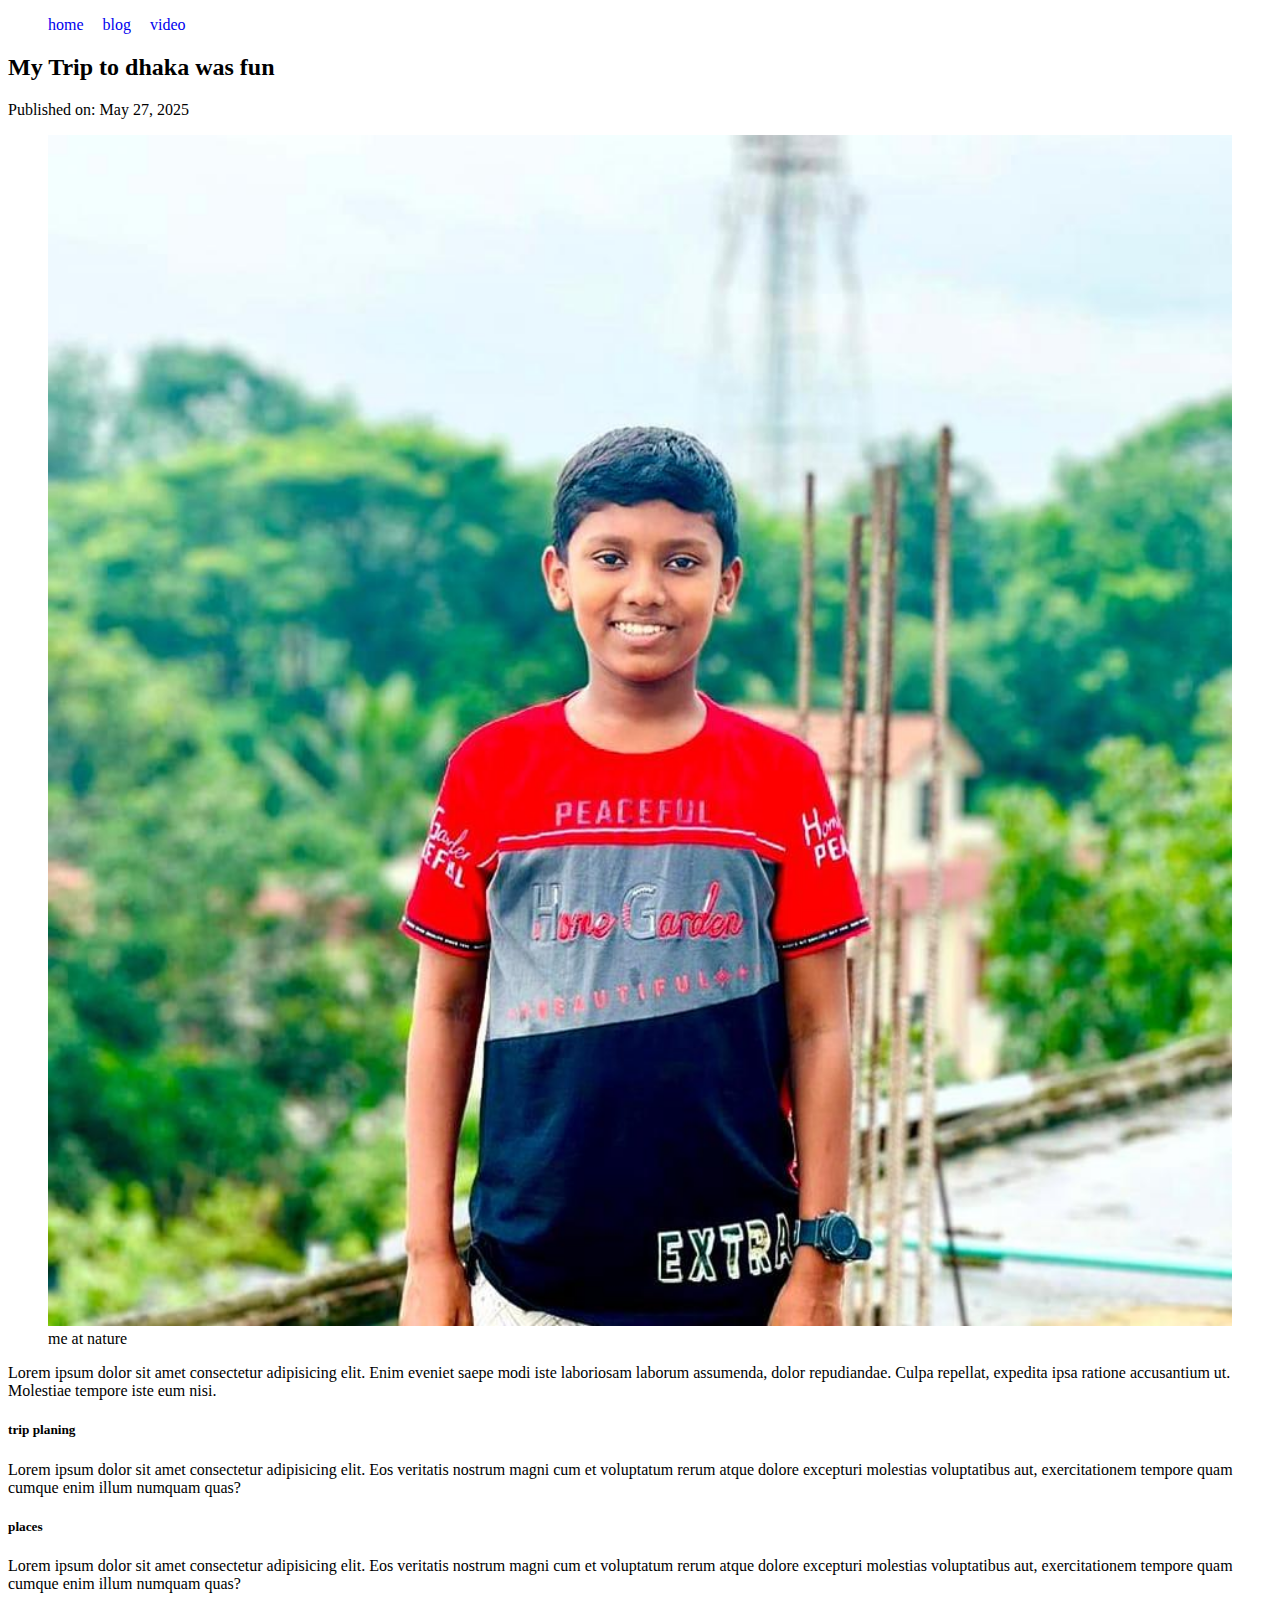
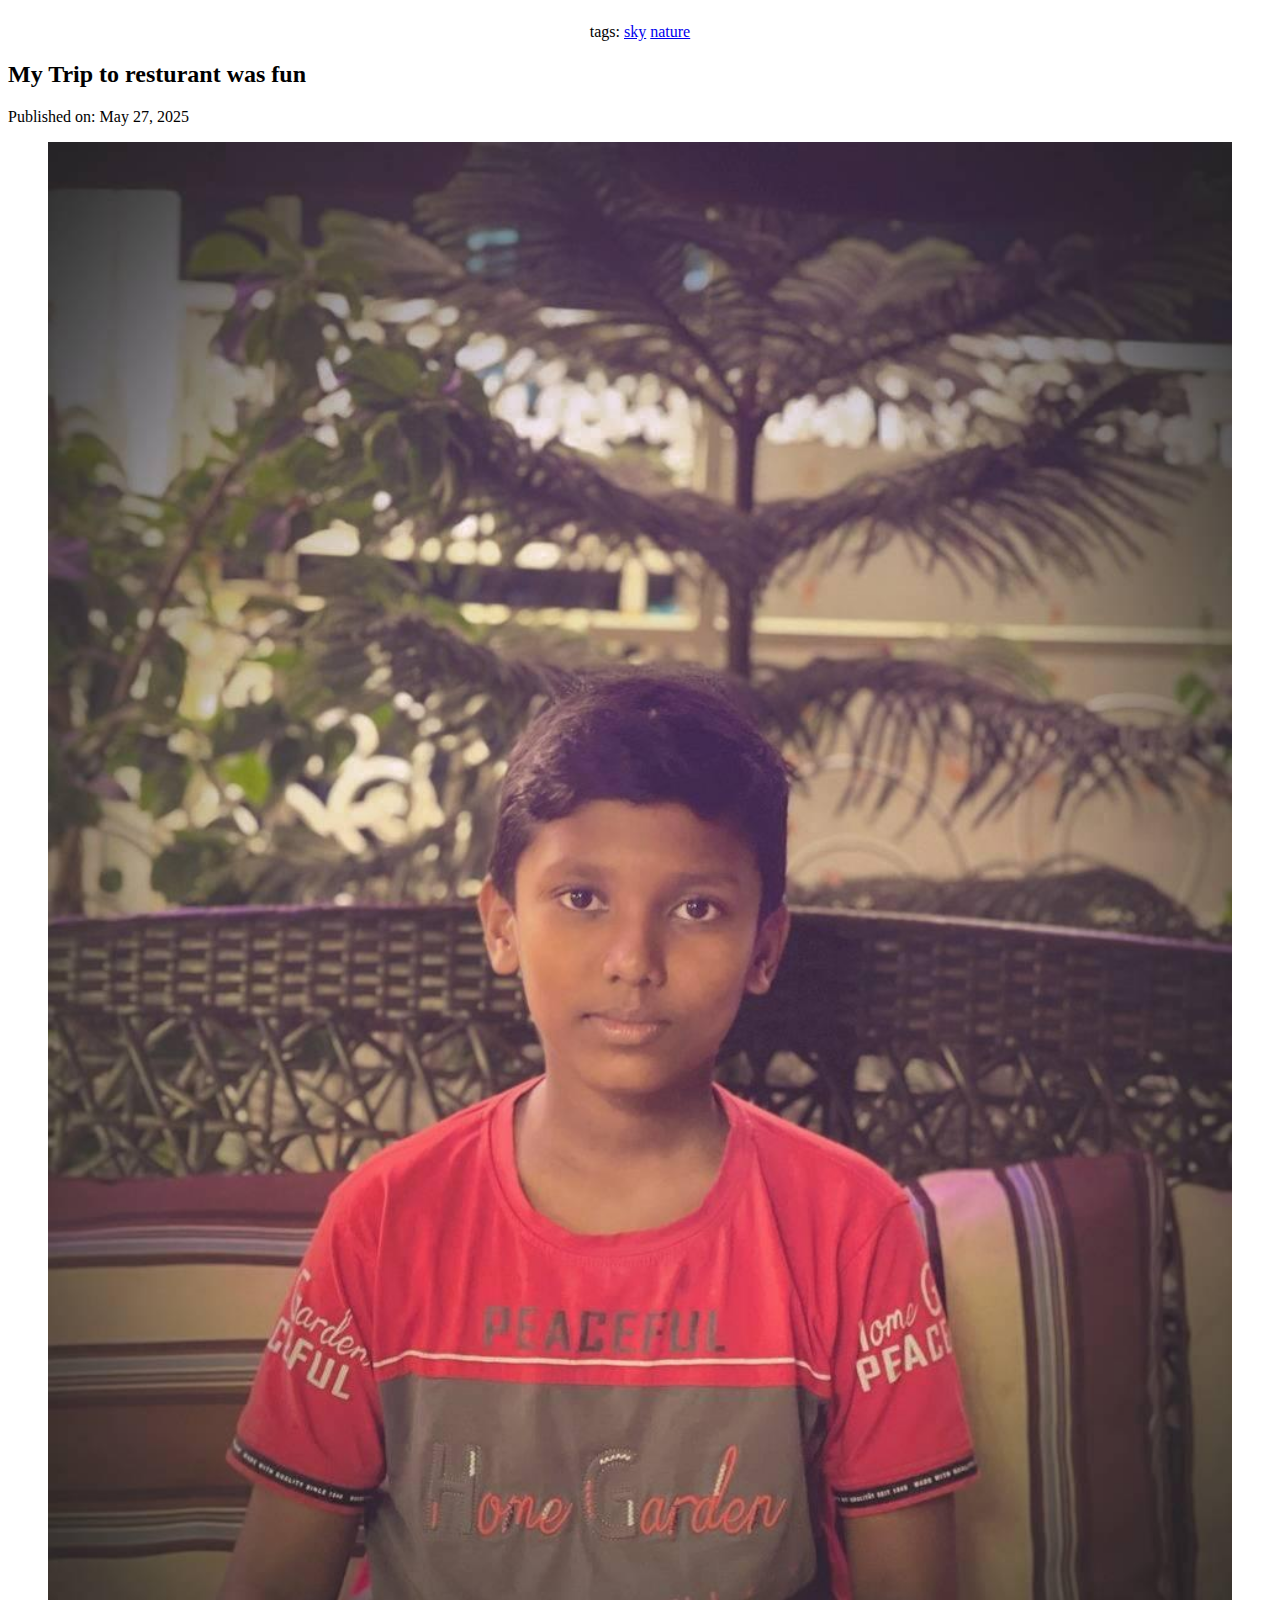
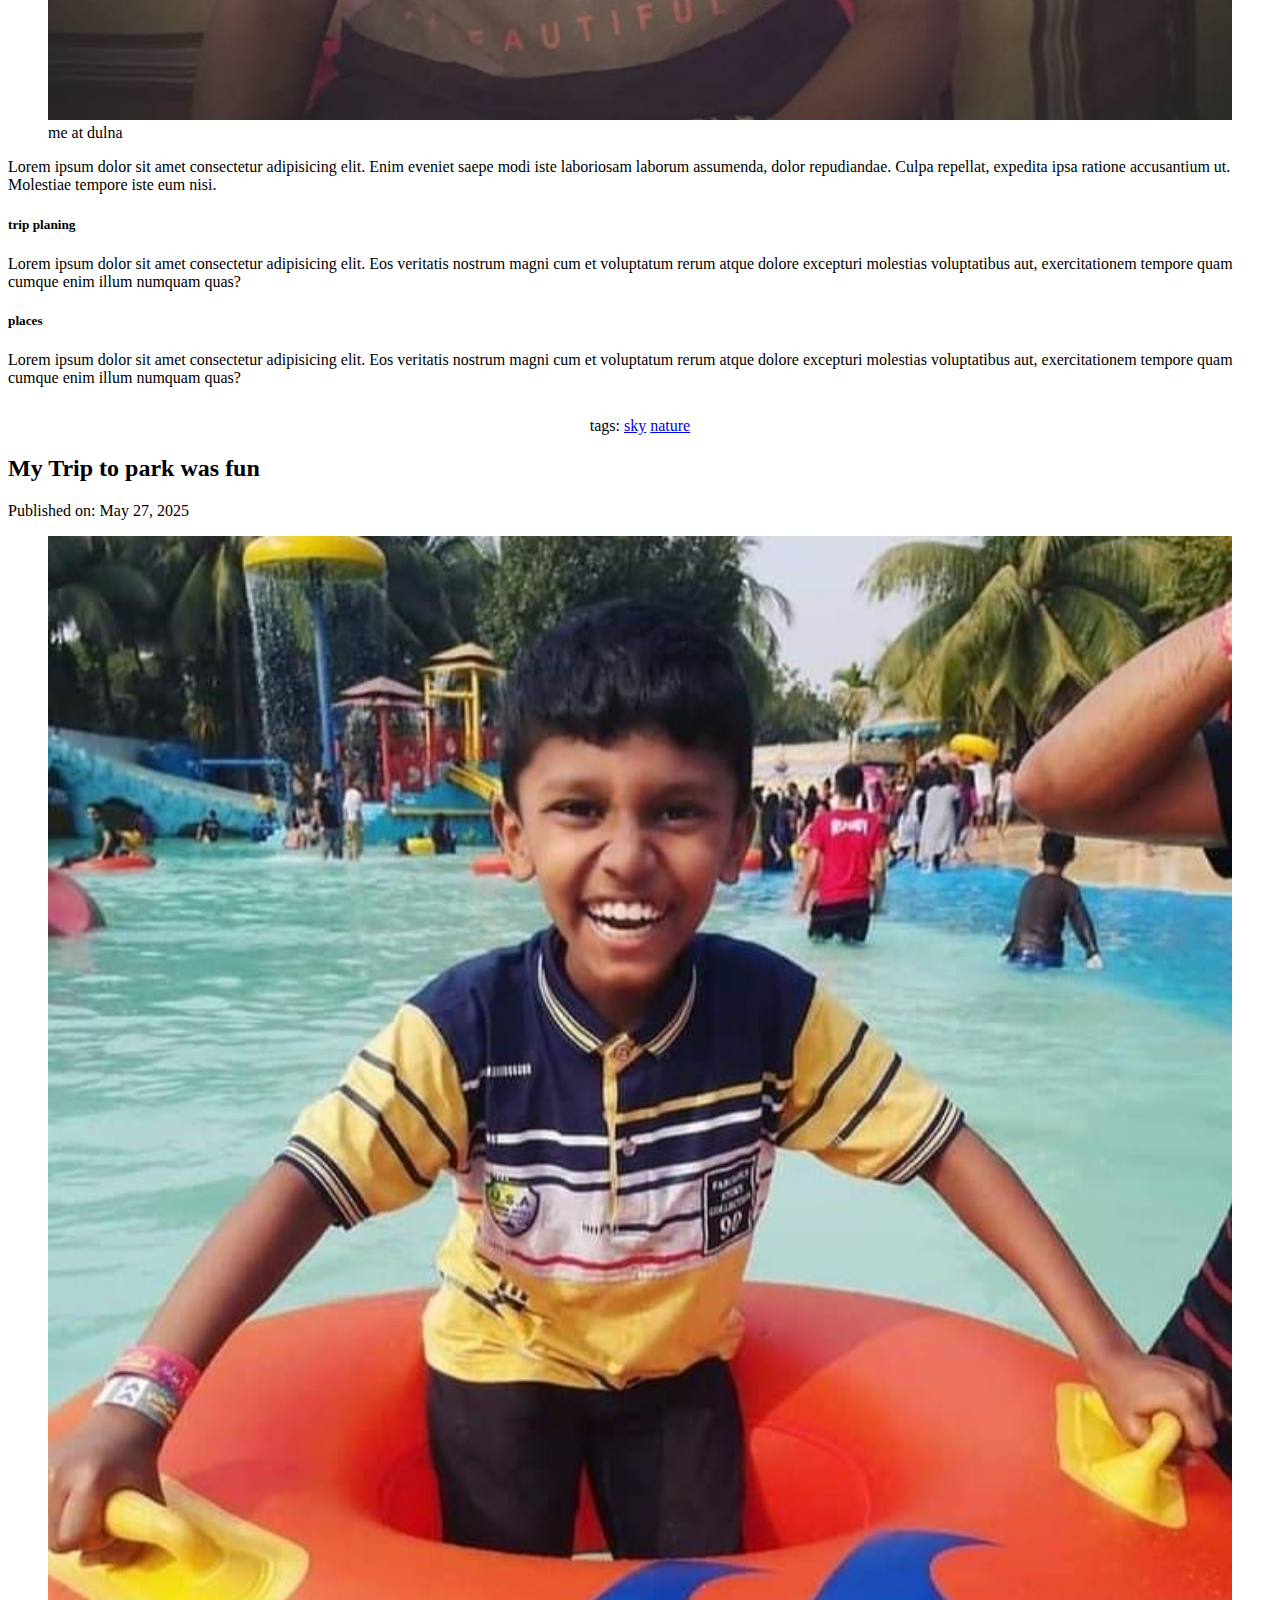
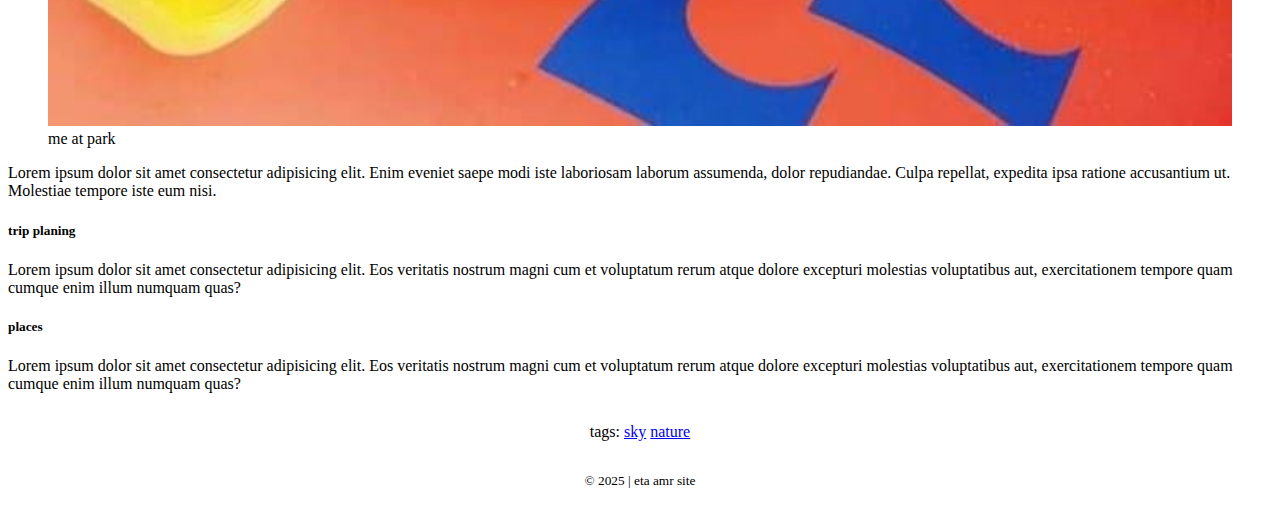
==== blog.html @ d8784e91 "first commit" ====
<!DOCTYPE html>
<html lang="en">
<head>
    <meta charset="UTF-8">
    <meta name="viewport" content="width=device-width, initial-scale=1.0">
    <title>Document</title>
    <link rel="stylesheet" href="styles/blog.css">
</head>
<body>
    <header>
        <nav>
            <ul>
                <li><a href="home.html">home</a></li>
                <li><a href="blog.html">blog</a></li>
                <li><a href="video.html">video</a></li>

            </ul>
        </nav>
    </header>

    <main>
        <article>
            <header>
                <h2>My Trip to dhaka was fun </h2>
                <p>Published on: <time datetime="2025-05-27">May 27, 2025</time></p>
            </header>
            <figure>
                <img width="100%" src="images/yeasin2.jpg" alt="">
                <figcaption>me at nature</figcaption>
            </figure>
            <section>
                <p>Lorem ipsum dolor sit amet consectetur adipisicing elit. Enim eveniet saepe modi iste laboriosam laborum assumenda, dolor repudiandae. Culpa repellat, expedita ipsa ratione accusantium ut. Molestiae tempore iste eum nisi.</p>
            </section>
            <section>
                <h5>trip planing</h5>
                <p>Lorem ipsum dolor sit amet consectetur adipisicing elit. Eos veritatis nostrum magni cum et voluptatum rerum atque dolore excepturi molestias voluptatibus aut, exercitationem tempore quam cumque enim illum numquam quas?</p>
            </section>
            <section>
                <h5>places</h5>
                <p>Lorem ipsum dolor sit amet consectetur adipisicing elit. Eos veritatis nostrum magni cum et voluptatum rerum atque dolore excepturi molestias voluptatibus aut, exercitationem tempore quam cumque enim illum numquam quas?</p>
            </section>
            <footer>
                <p>tags: <a href="sky">sky</a> <a href="nature">nature</a></p>
            </footer>
        </article>
        <article>
            <header>
                <h2>My Trip to resturant was fun </h2>
                <p>Published on: <time datetime="2025-05-27">May 27, 2025</time></p>
            </header>
            <figure>
                <img width="100%" src="images/yeasin1.jpg" alt="">
                <figcaption>me at dulna</figcaption>
            </figure>
            <section>
                <p>Lorem ipsum dolor sit amet consectetur adipisicing elit. Enim eveniet saepe modi iste laboriosam laborum assumenda, dolor repudiandae. Culpa repellat, expedita ipsa ratione accusantium ut. Molestiae tempore iste eum nisi.</p>
            </section>
            <section>
                <h5>trip planing</h5>
                <p>Lorem ipsum dolor sit amet consectetur adipisicing elit. Eos veritatis nostrum magni cum et voluptatum rerum atque dolore excepturi molestias voluptatibus aut, exercitationem tempore quam cumque enim illum numquam quas?</p>
            </section>
            <section>
                <h5>places</h5>
                <p>Lorem ipsum dolor sit amet consectetur adipisicing elit. Eos veritatis nostrum magni cum et voluptatum rerum atque dolore excepturi molestias voluptatibus aut, exercitationem tempore quam cumque enim illum numquam quas?</p>
            </section>
            <footer>
                <p>tags: <a href="sky">sky</a> <a href="nature">nature</a></p>
            </footer>
        </article>
        <article>
            <header>
                <h2>My Trip to park was fun </h2>
                <p>Published on: <time datetime="2025-05-27">May 27, 2025</time></p>
            </header>
            <figure>
                <img width="100%" src="images/yeasin3.jpg" alt="">
                <figcaption>me at park</figcaption>
            </figure>
            <section>
                <p>Lorem ipsum dolor sit amet consectetur adipisicing elit. Enim eveniet saepe modi iste laboriosam laborum assumenda, dolor repudiandae. Culpa repellat, expedita ipsa ratione accusantium ut. Molestiae tempore iste eum nisi.</p>
            </section>
            <section>
                <h5>trip planing</h5>
                <p>Lorem ipsum dolor sit amet consectetur adipisicing elit. Eos veritatis nostrum magni cum et voluptatum rerum atque dolore excepturi molestias voluptatibus aut, exercitationem tempore quam cumque enim illum numquam quas?</p>
            </section>
            <section>
                <h5>places</h5>
                <p>Lorem ipsum dolor sit amet consectetur adipisicing elit. Eos veritatis nostrum magni cum et voluptatum rerum atque dolore excepturi molestias voluptatibus aut, exercitationem tempore quam cumque enim illum numquam quas?</p>
            </section>
            <footer>
                <p>tags: <a href="sky">sky</a> <a href="nature">nature</a></p>
            </footer>
        </article>
    </main>

    <footer>
        <p><small> &copy; 2025 | eta amr site</small></p>
    </footer>

    
</body>
</html>
---- styles/blog.css ----
nav > ul > li {
    display: inline;
    margin-right: 15px;

}

nav li > a{
    text-decoration: none;
}
footer{
    text-align: center;
    margin-top: 30px;
}
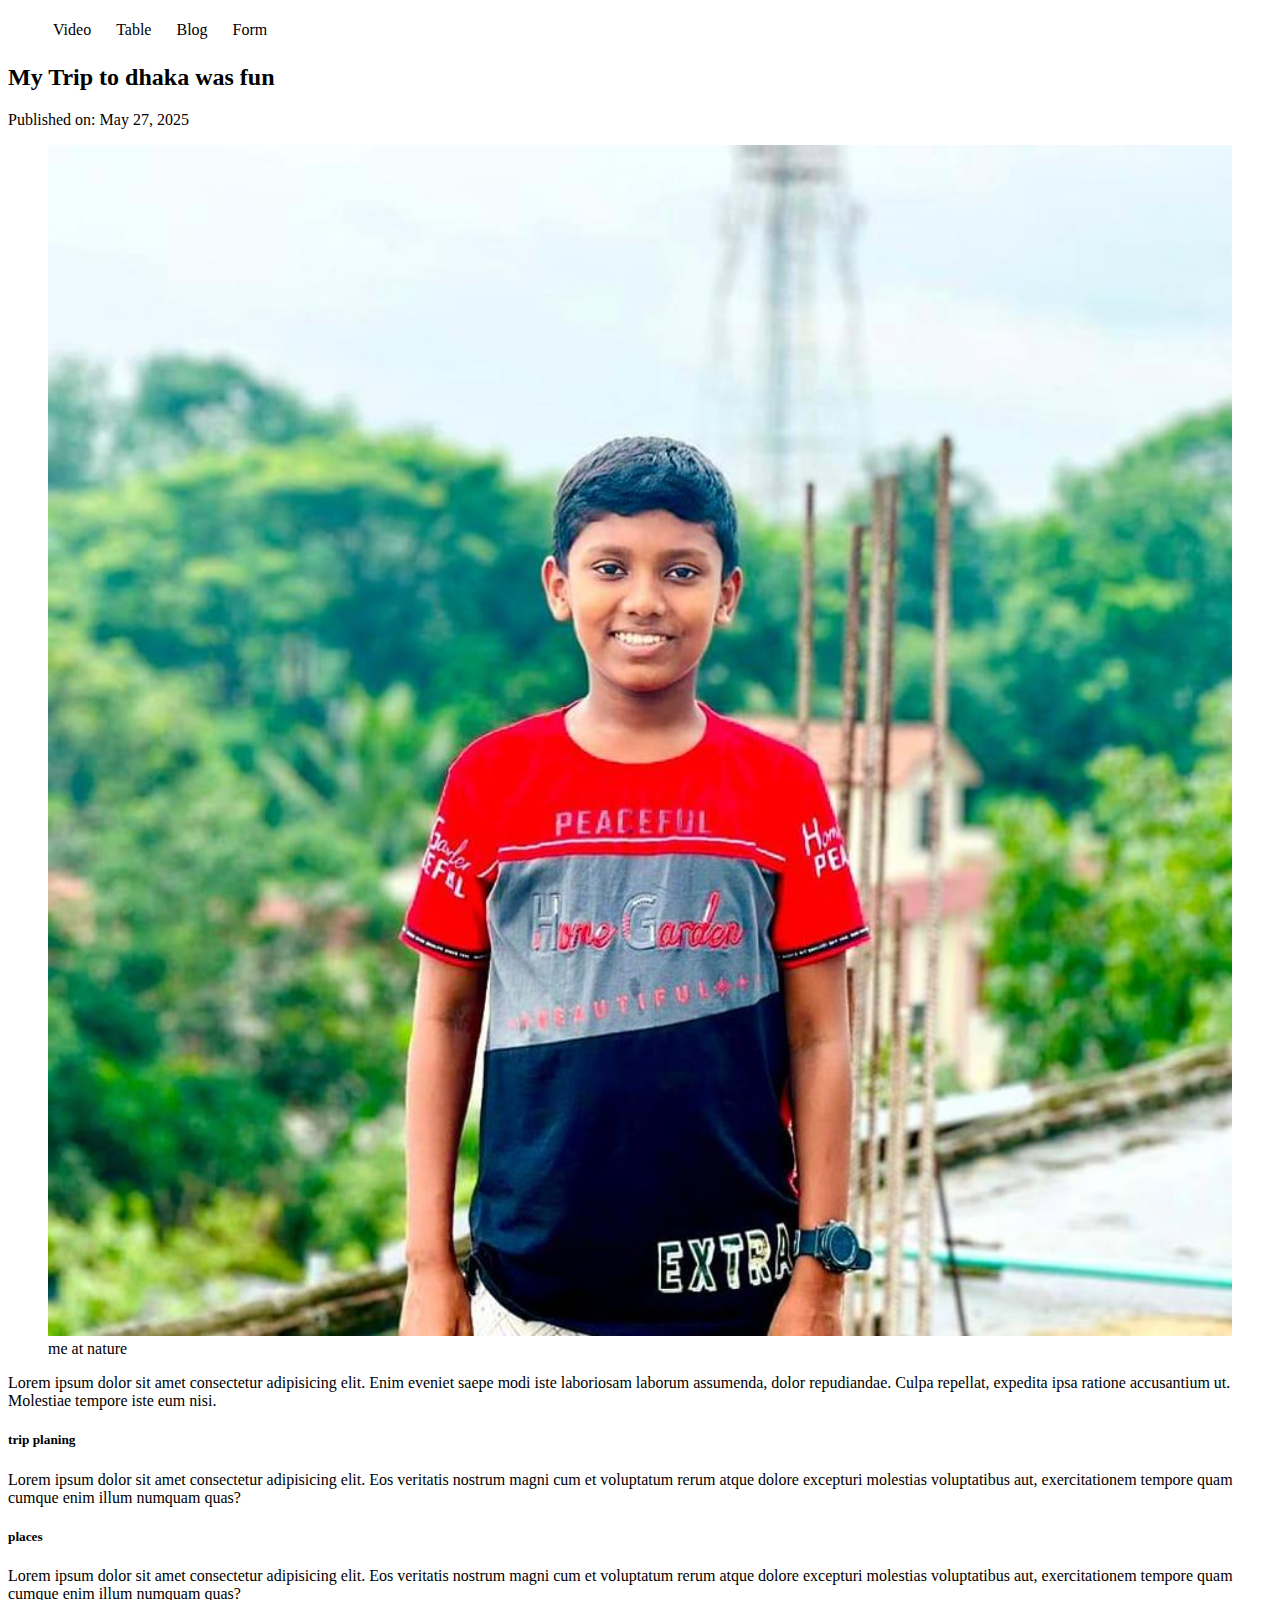
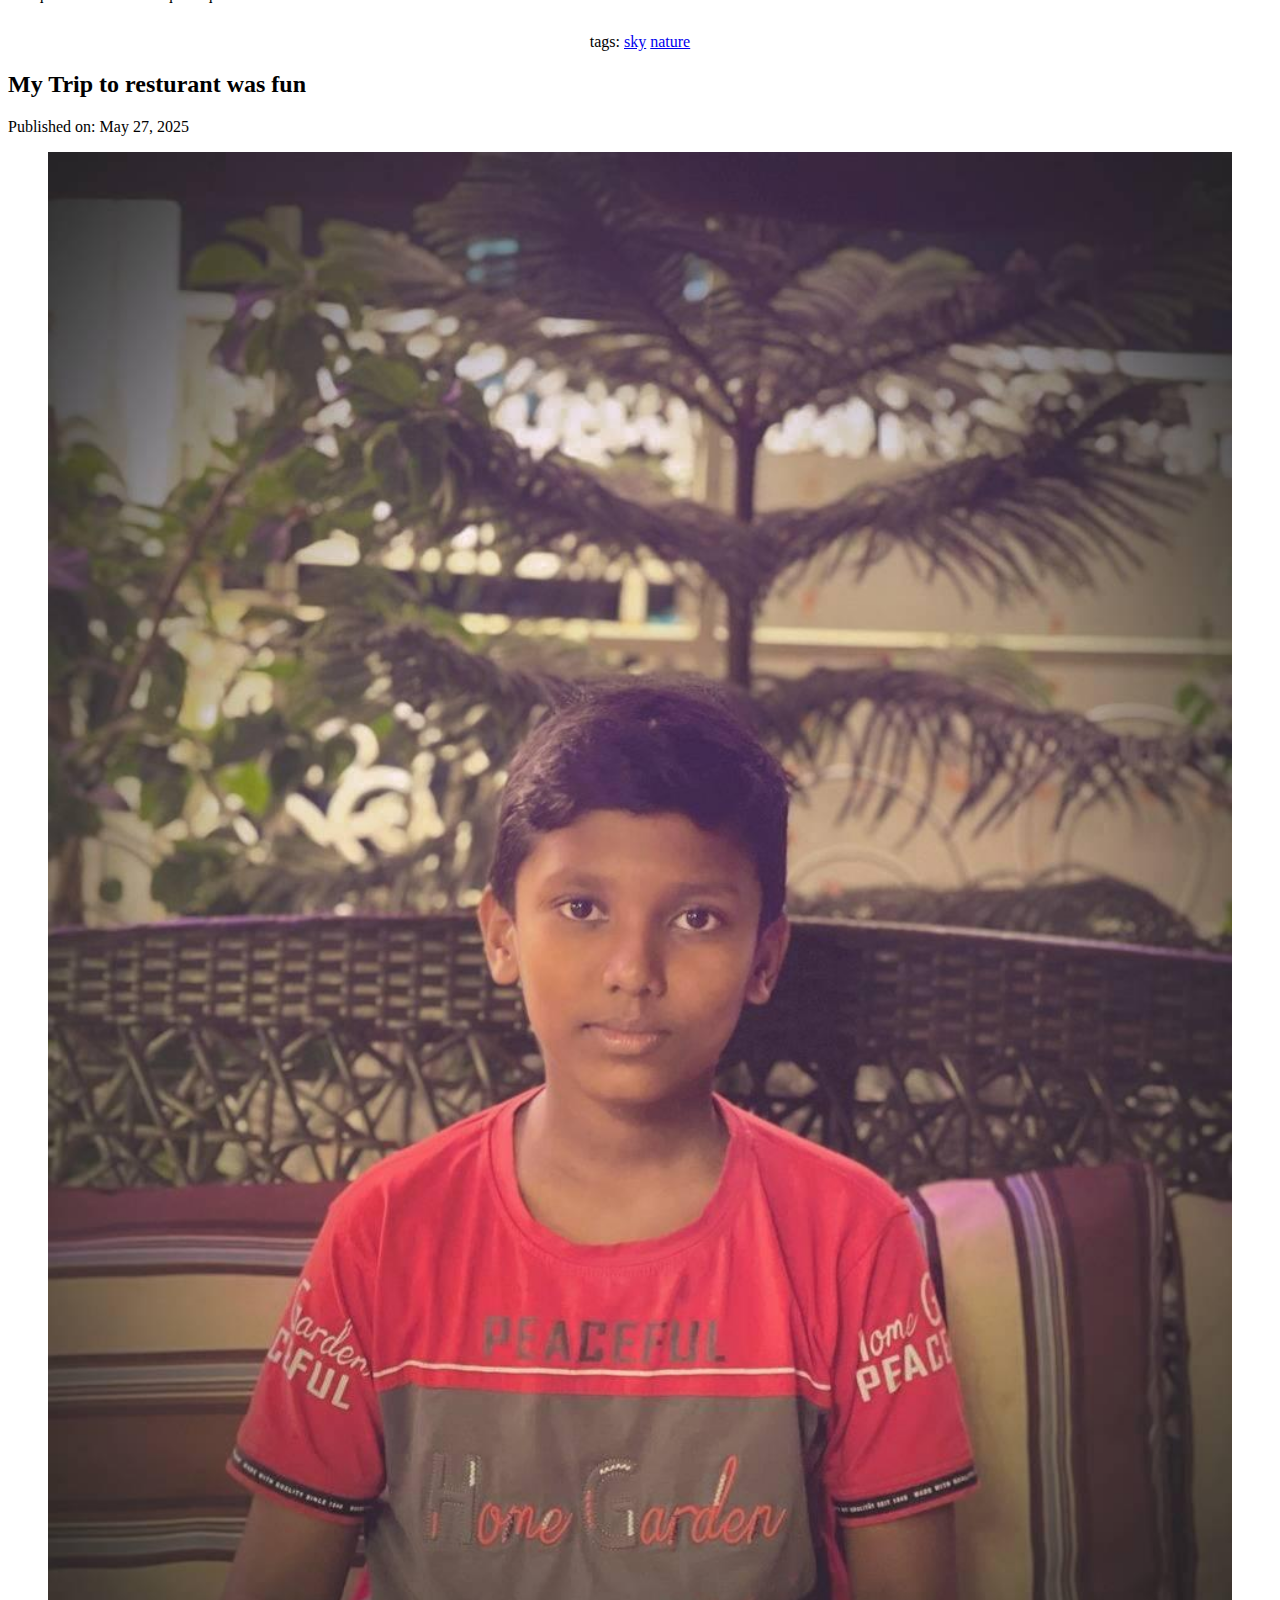
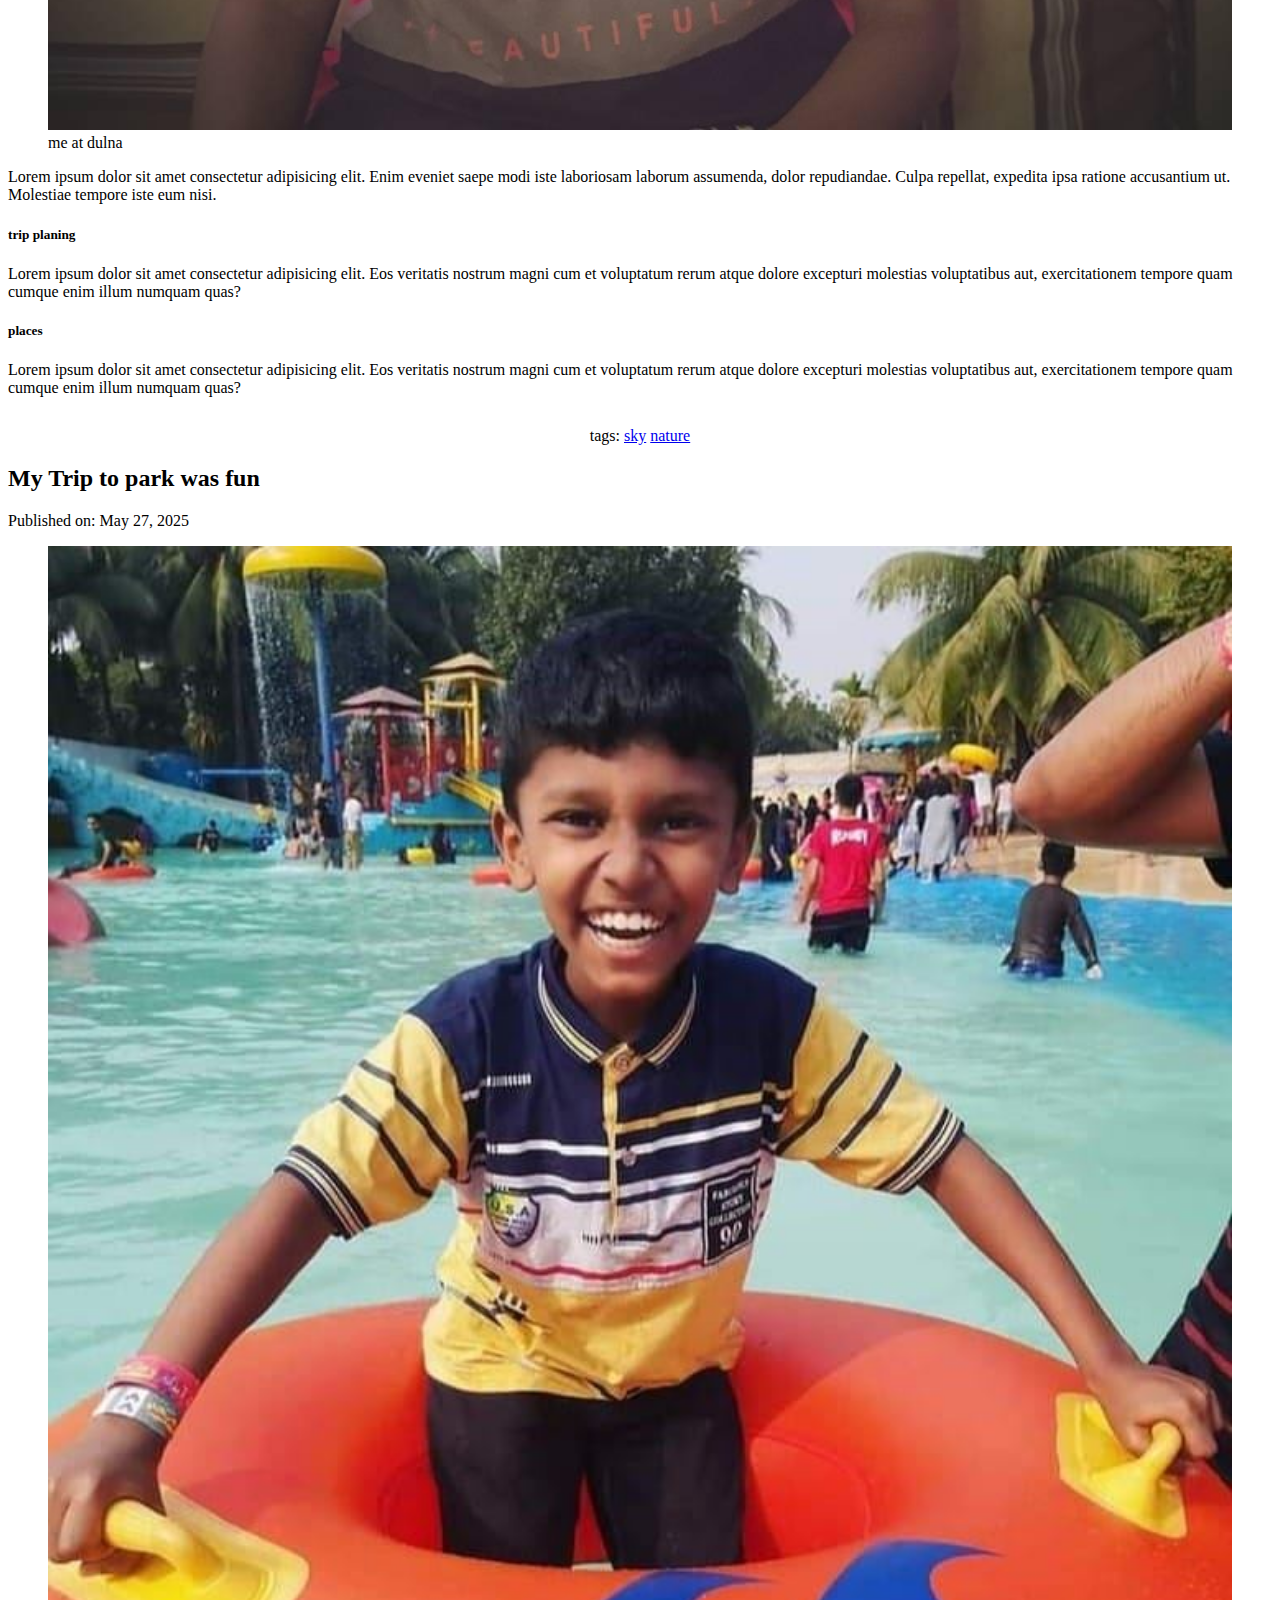
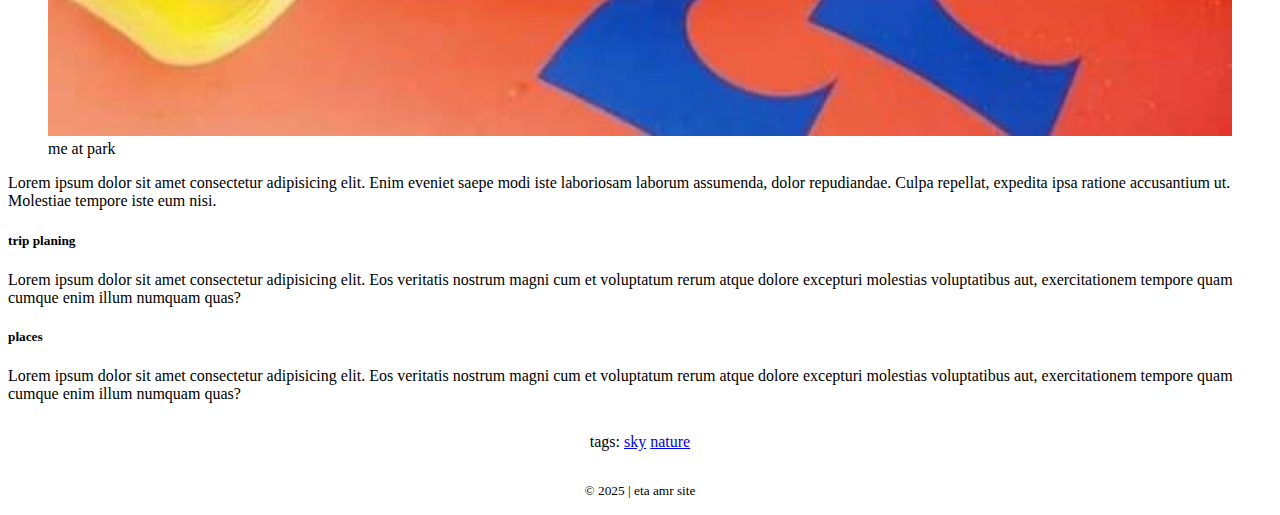
==== commit 37e35241: "new things added" ====
--- a/blog.html
+++ b/blog.html
@@ -5,18 +5,20 @@
     <meta name="viewport" content="width=device-width, initial-scale=1.0">
     <title>Document</title>
     <link rel="stylesheet" href="styles/blog.css">
+    <link rel="stylesheet" href="styles/nav.css">
 </head>
+
 <body>
     <header>
         <nav>
             <ul>
-                <li><a href="home.html">home</a></li>
-                <li><a href="blog.html">blog</a></li>
-                <li><a href="video.html">video</a></li>
-
+                <li><a href="video.html">Video</a></li>     
+                <li><a href="table.html">Table</a></li>
+                <li><a href="blog.html">Blog</a></li>
+                <li><a href="form.html">Form</a></li>
             </ul>
         </nav>
-    </header>
+     </header>
 
     <main>
         <article>
--- a/styles/nav.css
+++ b/styles/nav.css
@@ -0,0 +1,27 @@
+nav > ul{
+    display: flex;
+}
+nav li {
+    list-style: none;
+    margin-right: 15px;
+    padding: 5px;
+}
+nav li > a{
+    text-decoration: none;
+    color: #000;
+}
+nav li :hover{
+    background-color: lightskyblue
+}
+
+nav li .dropdown{
+    display : none;
+    position: absolute;
+    background-color: lightyellow;
+    padding: 10px;
+}
+
+nav li:hover .dropdown{
+    display: block;
+    
+}